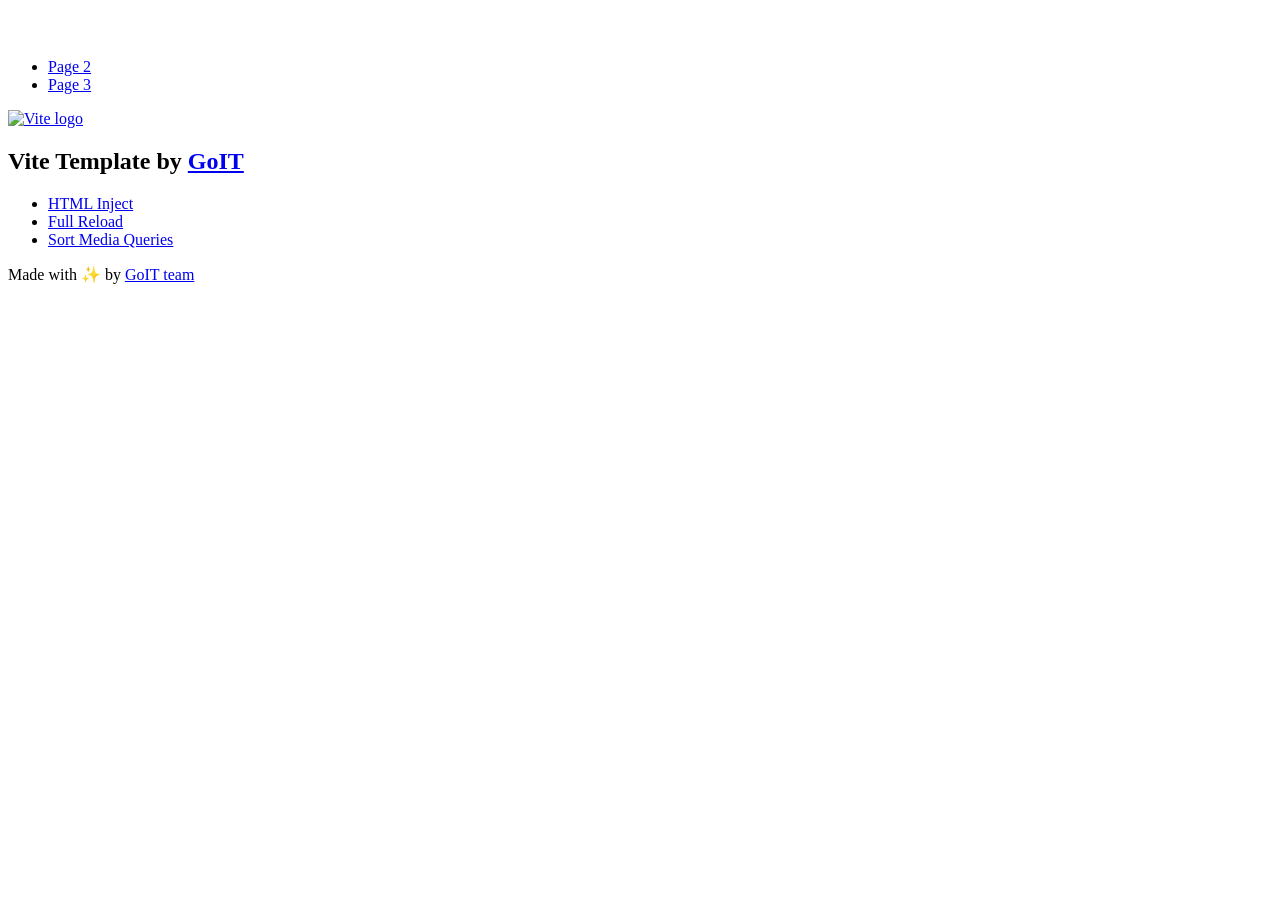
==== index.html @ 966582ef "Deploying to gh-pages from @ Roni-nik/goit-js-hw-11@19a0b97db8fb7611d962c61a00d205d8273163fd 🚀" ====
<!DOCTYPE html>
<html lang="en">
  <head>
    <meta charset="UTF-8" />
    <link rel="icon" type="image/svg+xml" href="/vanilla-app-template/favicon.svg" />
    <meta name="viewport" content="width=device-width, initial-scale=1.0" />
    <title>Vanilla App Template</title>
    <script type="module" crossorigin src="/vanilla-app-template/index.js"></script>
    <link rel="stylesheet" crossorigin href="/vanilla-app-template/assets/styles-DvPDDfy5.css">
  </head>
  <body>
    <header class="header">
  <div class="container">
    <nav class="nav">
      <a class="nav-logo" href="./index.html" aria-label="Site logo">
        <svg class="nav-logo-icon" width="100" height="30">
          <use href="/vanilla-app-template/assets/sprite-E8vg0sBb.svg#logo"></use>
        </svg>
      </a>
      <ul class="nav-list">
        <li class="nav-item">
          <a class="nav-link {=$highlight-act}" href="./page-2.html">Page 2</a>
        </li>
        <li class="nav-item">
          <a class="nav-link {=$highlight-curr}" href="./page-3.html">Page 3</a>
        </li>
      </ul>
    </nav>
  </div>
</header>


    <main>
      <!-- Loads the specified .html file -->
      <section class="vite-promo">
  <div class="container">
    <div class="vite-promo-thumb">
      <a
        class="vite-promo-link"
        href="https://vitejs.dev/"
        target="_blank"
        rel="noopener noreferrer"
        aria-label="Link to Vite official website"
        title="Vite.js  build tool"
      >
        <!-- Path to images as from index.html file -->
        <img
          class="pic"
          src="/vanilla-app-template/assets/vite-logo-9o_aqrTe.png"
          alt="Vite logo"
          width="640"
          height="640"
        />
      </a>
    </div>
    <h1 class="main-title">
      <span class="main-title-gradient">Vite</span>
      Template by
      <a
        class="main-title-link"
        href="https://github.com/goitacademy/vanilla-app-template"
        target="_blank"
        rel="noopener noreferrer"
      >
        GoIT
      </a>
    </h1>
  </div>
</section>

      <article class="badges">
  <div class="container">
    <ul class="badges-list">
      <li class="badges-item">
        <a
          class="badges-link"
          href="https://www.npmjs.com/package/vite-plugin-html-inject"
          target="_blank"
          rel="noopener noreferrer"
        >
          HTML Inject
        </a>
      </li>
      <li class="badges-item">
        <a
          class="badges-link"
          href="https://www.npmjs.com/package/vite-plugin-full-reload"
          target="_blank"
          rel="noopener noreferrer"
        >
          Full Reload
        </a>
      </li>
      <li class="badges-item">
        <a
          class="badges-link"
          href="https://www.npmjs.com/package/postcss-sort-media-queries"
          target="_blank"
          rel="noopener noreferrer"
        >
          Sort Media Queries
        </a>
      </li>
    </ul>
  </div>
</article>

    </main>

    <footer class="footer">
  <div class="container">
    <p class="footer-desc">
      Made with ✨ by
      <a
        class="footer-link"
        href="https://goit.global/ua/"
        target="_blank"
        rel="noopener noreferrer"
      >
        GoIT team
      </a>
    </p>
  </div>
</footer>


  </body>
</html>
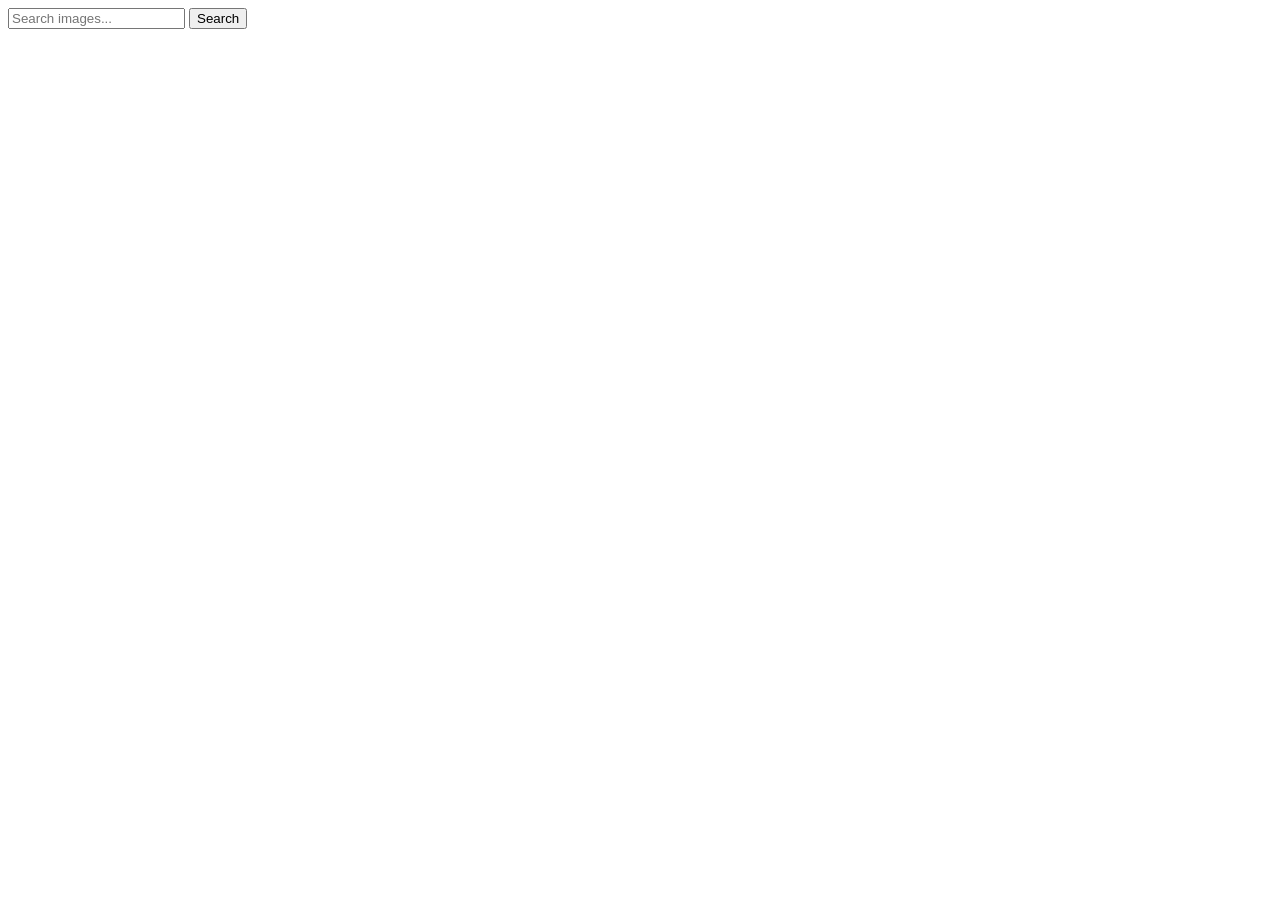
==== commit 9e4f5237: "Deploying to gh-pages from @ Roni-nik/goit-js-hw-11@90650bd310e4820441e7f146aa8112f321cb5189 🚀" ====
--- a/index.html
+++ b/index.html
@@ -1,128 +1,26 @@
 <!DOCTYPE html>
 <html lang="en">
-  <head>
-    <meta charset="UTF-8" />
-    <link rel="icon" type="image/svg+xml" href="/vanilla-app-template/favicon.svg" />
-    <meta name="viewport" content="width=device-width, initial-scale=1.0" />
-    <title>Vanilla App Template</title>
-    <script type="module" crossorigin src="/vanilla-app-template/index.js"></script>
-    <link rel="stylesheet" crossorigin href="/vanilla-app-template/assets/styles-DvPDDfy5.css">
-  </head>
-  <body>
-    <header class="header">
-  <div class="container">
-    <nav class="nav">
-      <a class="nav-logo" href="./index.html" aria-label="Site logo">
-        <svg class="nav-logo-icon" width="100" height="30">
-          <use href="/vanilla-app-template/assets/sprite-E8vg0sBb.svg#logo"></use>
-        </svg>
-      </a>
-      <ul class="nav-list">
-        <li class="nav-item">
-          <a class="nav-link {=$highlight-act}" href="./page-2.html">Page 2</a>
-        </li>
-        <li class="nav-item">
-          <a class="nav-link {=$highlight-curr}" href="./page-3.html">Page 3</a>
-        </li>
-      </ul>
-    </nav>
-  </div>
-</header>
 
+<head>
+  <meta charset="UTF-8" />
+  <link rel="icon" type="image/svg+xml" href="/goit-js-hw-11/favicon.svg" />
+  <meta name="viewport" content="width=device-width, initial-scale=1.0" />
+  <title>Vanilla App Template</title>
+  <script type="module" crossorigin src="/goit-js-hw-11/index.js"></script>
+  <link rel="modulepreload" crossorigin href="/goit-js-hw-11/assets/vendor-BK_rxH-O.js">
+  <link rel="stylesheet" crossorigin href="/goit-js-hw-11/assets/vendor-DumFYO8Z.css">
+  <link rel="stylesheet" crossorigin href="/goit-js-hw-11/assets/index-CFckwXqP.css">
+</head>
 
-    <main>
-      <!-- Loads the specified .html file -->
-      <section class="vite-promo">
-  <div class="container">
-    <div class="vite-promo-thumb">
-      <a
-        class="vite-promo-link"
-        href="https://vitejs.dev/"
-        target="_blank"
-        rel="noopener noreferrer"
-        aria-label="Link to Vite official website"
-        title="Vite.js  build tool"
-      >
-        <!-- Path to images as from index.html file -->
-        <img
-          class="pic"
-          src="/vanilla-app-template/assets/vite-logo-9o_aqrTe.png"
-          alt="Vite logo"
-          width="640"
-          height="640"
-        />
-      </a>
-    </div>
-    <h1 class="main-title">
-      <span class="main-title-gradient">Vite</span>
-      Template by
-      <a
-        class="main-title-link"
-        href="https://github.com/goitacademy/vanilla-app-template"
-        target="_blank"
-        rel="noopener noreferrer"
-      >
-        GoIT
-      </a>
-    </h1>
-  </div>
-</section>
+<body>
+  <form class="form">
+    <label>
+      <input type="text" name="search-text" placeholder="Search images..." required>
+    </label>
+    <button type="submit">Search</button>
+  </form>
+  <div class="loader loader--hidden"></div>
+  <ul class="gallery"></ul>
+</body>
 
-      <article class="badges">
-  <div class="container">
-    <ul class="badges-list">
-      <li class="badges-item">
-        <a
-          class="badges-link"
-          href="https://www.npmjs.com/package/vite-plugin-html-inject"
-          target="_blank"
-          rel="noopener noreferrer"
-        >
-          HTML Inject
-        </a>
-      </li>
-      <li class="badges-item">
-        <a
-          class="badges-link"
-          href="https://www.npmjs.com/package/vite-plugin-full-reload"
-          target="_blank"
-          rel="noopener noreferrer"
-        >
-          Full Reload
-        </a>
-      </li>
-      <li class="badges-item">
-        <a
-          class="badges-link"
-          href="https://www.npmjs.com/package/postcss-sort-media-queries"
-          target="_blank"
-          rel="noopener noreferrer"
-        >
-          Sort Media Queries
-        </a>
-      </li>
-    </ul>
-  </div>
-</article>
-
-    </main>
-
-    <footer class="footer">
-  <div class="container">
-    <p class="footer-desc">
-      Made with ✨ by
-      <a
-        class="footer-link"
-        href="https://goit.global/ua/"
-        target="_blank"
-        rel="noopener noreferrer"
-      >
-        GoIT team
-      </a>
-    </p>
-  </div>
-</footer>
-
-
-  </body>
-</html>
+</html>
